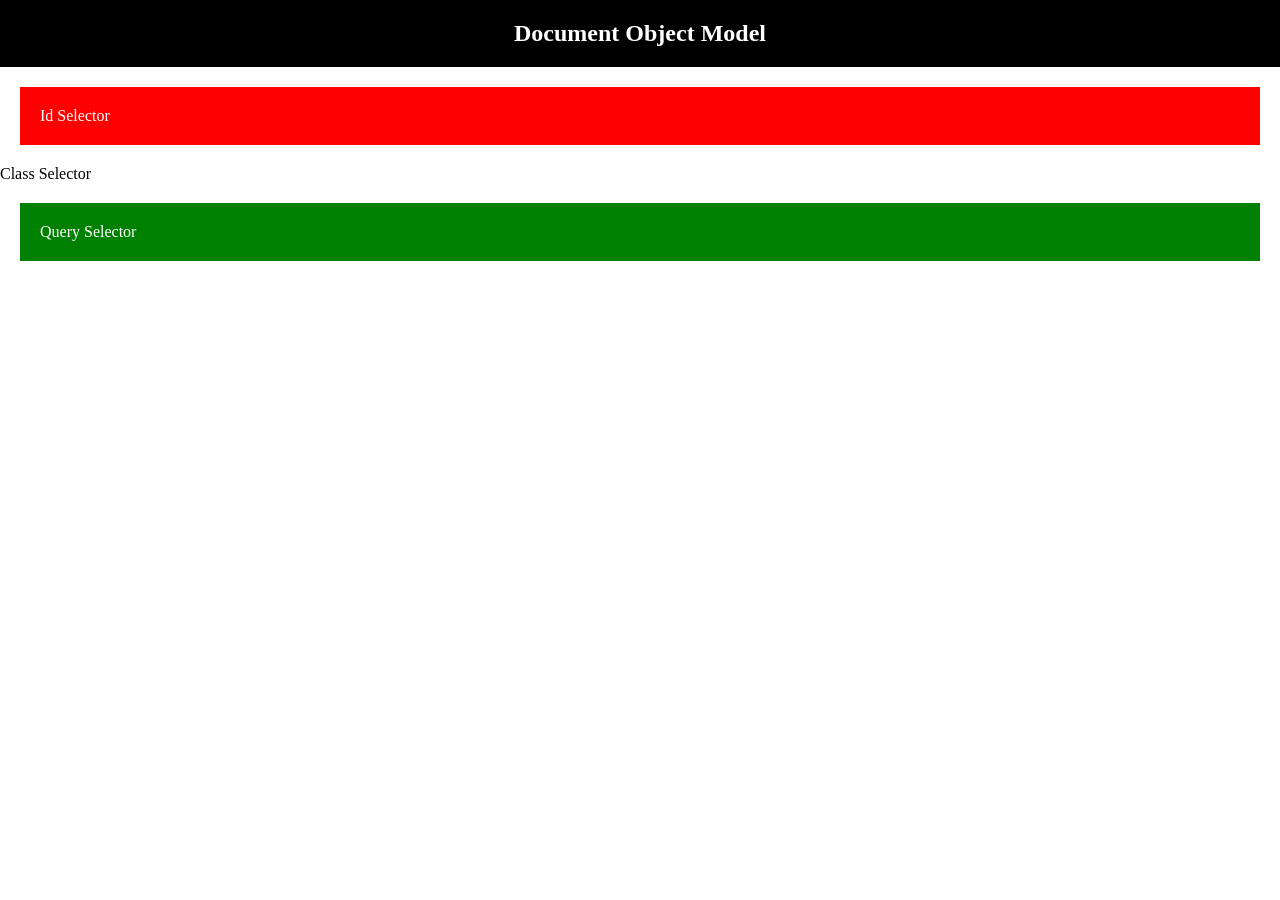
==== JavaScript/DOM/index.html @ e39fbac1 "dom" ====
<!DOCTYPE html>
<html lang="en">
  <head>
    <meta charset="UTF-8" />
    <meta name="viewport" content="width=device-width, initial-scale=1.0" />
    <title>DOM</title>
    <link rel="stylesheet" href="./style.css" />
  </head>
  <body>
    <div>
      <nav>
        <h2>Document Object Model</h2>
      </nav>
    </div>

    <!-- id -->
    <div id="id">
      <p>Id Selector</p>
    </div>

    <!-- class -->
    <div>
      <p class="cls_Selector">Class Selector</p>
    </div>

    <!-- query -->
    <div query>
      <p>Query Selector</p>
    </div>
    <script src="./script.js"></script>
  </body>
</html>
---- JavaScript/DOM/style.css ----
* {
  margin: 0%;
  padding: 0%;
  box-sizing: border-box;
}
nav {
  background-color: black;
}
nav h2 {
  display: flex;
  color: white;
  justify-content: center;
  padding: 20px;
}
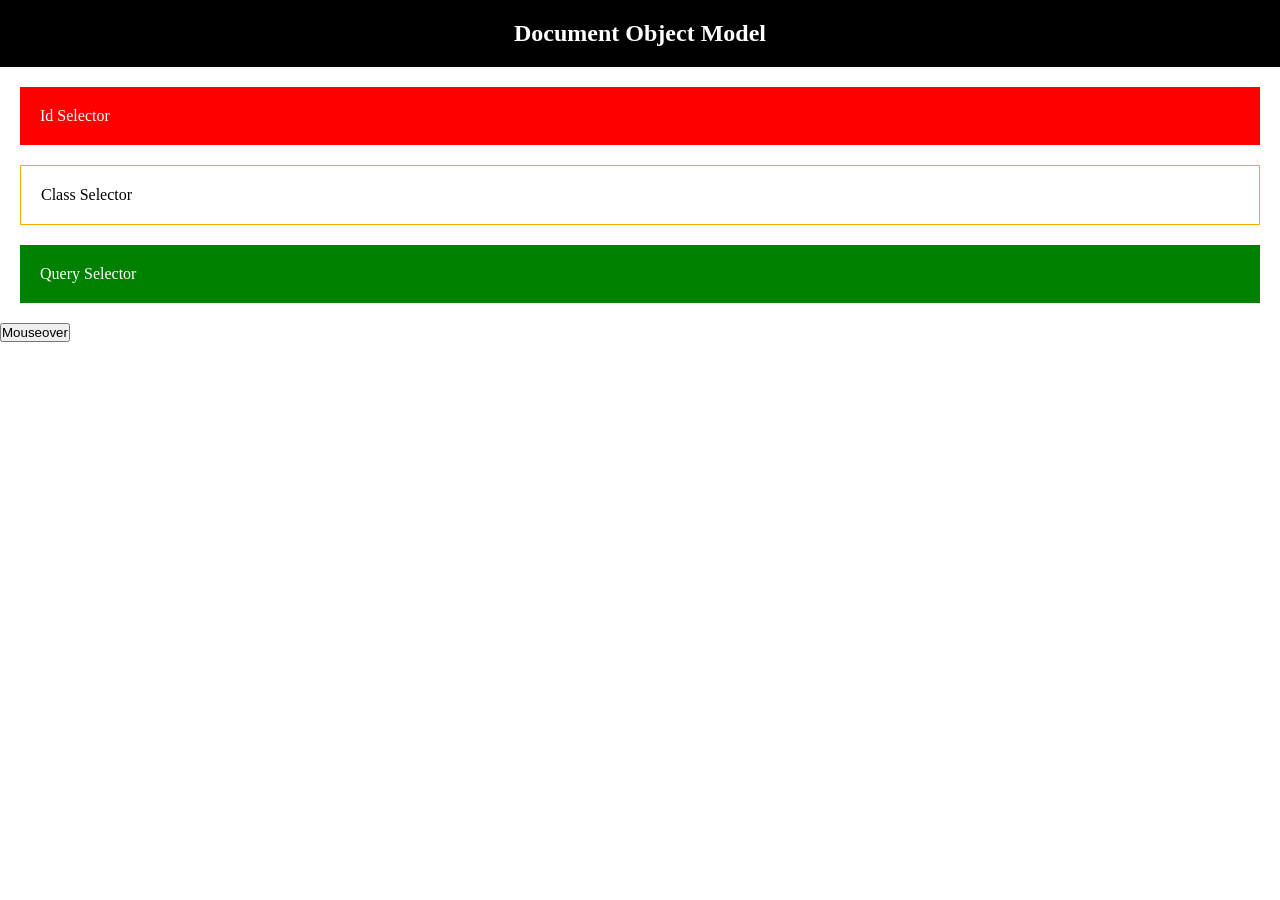
==== commit cd811158: "dom" ====
--- a/JavaScript/DOM/index.html
+++ b/JavaScript/DOM/index.html
@@ -20,13 +20,16 @@
 
     <!-- class -->
     <div>
-      <p class="cls_Selector">Class Selector</p>
+      <p class="clsSelector">Class Selector</p>
     </div>
 
     <!-- query -->
     <div query>
       <p>Query Selector</p>
     </div>
+
+    <!-- dom events -->
+    <button btn>Mouseover</button>
     <script src="./script.js"></script>
   </body>
 </html>
--- a/JavaScript/DOM/style.css
+++ b/JavaScript/DOM/style.css
@@ -12,3 +12,7 @@
   justify-content: center;
   padding: 20px;
 }
+
+.btn-style {
+  padding: 50px;
+}
